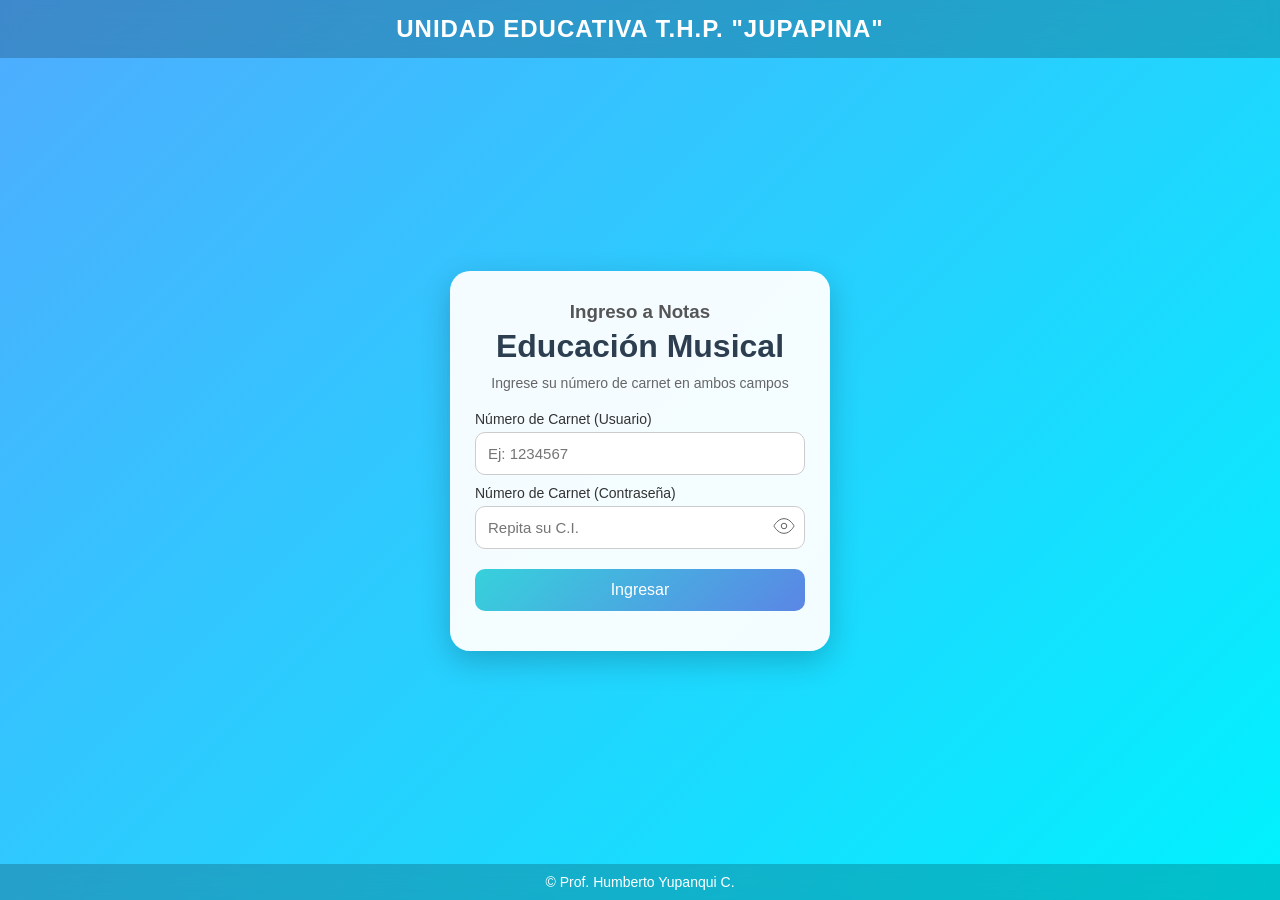
==== index.html @ df98273e "Add files via upload" ====
<!DOCTYPE html>
<html lang="es">
<head>
    <meta charset="UTF-8">
    <meta name="viewport" content="width=device-width, initial-scale=1.0">
    <title>Plataforma de Educación Musical</title>
    <link rel="stylesheet" href="index.css">
</head>

<body>

    <!-- ENCABEZADO -->
    <header>
        <h2>UNIDAD EDUCATIVA T.H.P. "JUPAPINA"</h2>
    </header>

    <!-- CONTENEDOR PRINCIPAL -->
    <div class="container">
        
        <div class="login-box">
            <h3>Ingreso a Notas</h3>
            <h1>Educación Musical</h1>

            <!-- MENSAJE INFORMATIVO -->
            <p class="info">
                Ingrese su número de carnet en ambos campos
            </p>

            <form id="loginForm">

                <!-- USUARIO = CI -->
                <label for="username">Número de Carnet (Usuario)</label>
                <div class="input-container">
                    <input 
                        type="number" 
                        id="username" 
                        name="username" 
                        placeholder="Ej: 1234567"
                        required
                    >
                </div>

                <!-- CONTRASEÑA = CI -->
                <label for="password">Número de Carnet (Contraseña)</label>
                <div class="input-container">
                    <input 
                        type="password" 
                        id="password" 
                        name="password" 
                        placeholder="Repita su C.I."
                        required
                    >

                    <!-- BOTÓN OJITO -->
                    <span class="toggle" onclick="togglePasswordVisibility()">
                        
                        <!-- OJO ABIERTO -->
                        <svg id="eyeOpen" xmlns="http://www.w3.org/2000/svg" 
                            width="22" height="22" viewBox="0 0 24 24" fill="none" stroke="currentColor">
                            <path d="M1 12s4-8 11-8 11 8 11 8-4 8-11 8S1 12 1 12z"/>
                            <circle cx="12" cy="12" r="3"/>
                        </svg>

                        <!-- OJO CERRADO -->
                        <svg id="eyeClose" xmlns="http://www.w3.org/2000/svg" 
                            width="22" height="22" viewBox="0 0 24 24" fill="none" stroke="currentColor" style="display:none;">
                            <path d="M17.94 17.94A10.94 10.94 0 0112 20C5 20 1 12 1 12a21.77 21.77 0 015.06-6.94"/>
                            <path d="M1 1l22 22"/>
                        </svg>

                    </span>
                </div>

                <!-- BOTÓN -->
                <button type="submit">Ingresar</button>

                <!-- MENSAJE -->
                <p id="mensaje"></p>
            </form>
        </div>
    </div>

    <!-- PIE -->
    <footer>
        <p>&copy; Prof. Humberto Yupanqui C.</p>
    </footer>
   
    <script src="menu.js"></script>

</body>
</html>
---- index.css ----
/* RESET */
* {
    margin: 0;
    padding: 0;
    box-sizing: border-box;
}

/* BODY GENERAL */
body {
    font-family: 'Segoe UI', Tahoma, Geneva, Verdana, sans-serif;
    background: linear-gradient(135deg, #4facfe, #00f2fe);
    min-height: 100vh;
    display: flex;
    flex-direction: column;
}

/* ENCABEZADO */
header {
    background: rgba(0, 0, 0, 0.2);
    color: white;
    text-align: center;
    padding: 15px;
    font-weight: bold;
    letter-spacing: 1px;
    backdrop-filter: blur(10px);
}

/* CONTENEDOR */
.container {
    flex: 1;
    display: flex;
    justify-content: center;
    align-items: center;
    padding: 20px;
}

/* CAJA LOGIN */
.login-box {
    background: rgba(255, 255, 255, 0.95);
    padding: 30px 25px;
    border-radius: 20px;
    width: 100%;
    max-width: 380px;
    box-shadow: 0 10px 30px rgba(0,0,0,0.2);
    text-align: center;
    animation: aparecer 0.6s ease;
}

/* ANIMACIÓN */
@keyframes aparecer {
    from {
        opacity: 0;
        transform: translateY(20px);
    }
    to {
        opacity: 1;
        transform: translateY(0);
    }
}

/* TITULOS */
.login-box h3 {
    color: #555;
    margin-bottom: 5px;
}

.login-box h1 {
    color: #2c3e50;
    margin-bottom: 10px;
}

/* TEXTO INFO */
.info {
    font-size: 14px;
    color: #666;
    margin-bottom: 20px;
}

/* LABEL */
label {
    display: block;
    text-align: left;
    font-size: 14px;
    margin: 10px 0 5px;
    color: #333;
}

/* INPUT CONTENEDOR */
.input-container {
    position: relative;
}

/* INPUT */
input {
    width: 100%;
    padding: 12px 40px 12px 12px;
    border-radius: 10px;
    border: 1px solid #ccc;
    outline: none;
    font-size: 15px;
    transition: 0.3s;
}

/* EFECTO INPUT */
input:focus {
    border-color: #3498db;
    box-shadow: 0 0 5px rgba(52,152,219,0.5);
}

/* ICONO OJO */
.toggle {
    position: absolute;
    right: 10px;
    top: 50%;
    transform: translateY(-50%);
    cursor: pointer;
    color: #555;
    transition: 0.3s;
}

.toggle:hover {
    color: #3498db;
    transform: translateY(-50%) scale(1.1);
}

/* BOTÓN */
button {
    width: 100%;
    padding: 12px;
    margin-top: 20px;
    border: none;
    border-radius: 10px;
    background: linear-gradient(135deg, #36d1dc, #5b86e5);
    color: white;
    font-size: 16px;
    cursor: pointer;
    transition: 0.3s;
}

/* EFECTO BOTÓN */
button:hover {
    transform: scale(1.05);
    box-shadow: 0 5px 15px rgba(0,0,0,0.2);
}

button:active {
    transform: scale(0.98);
}

/* MENSAJE */
#mensaje {
    margin-top: 10px;
    font-size: 14px;
    font-weight: bold;
}

/* FOOTER */
footer {
    text-align: center;
    padding: 10px;
    color: white;
    font-size: 14px;
    background: rgba(0,0,0,0.2);
    backdrop-filter: blur(10px);
}

/* ========================= */
/* 📱 RESPONSIVE (CELULAR) */
/* ========================= */
@media (max-width: 480px) {

    .login-box {
        padding: 25px 20px;
        border-radius: 15px;
    }

    h1 {
        font-size: 20px;
    }

    input {
        font-size: 14px;
        padding: 10px 35px 10px 10px;
    }

    button {
        font-size: 14px;
        padding: 10px;
    }
}
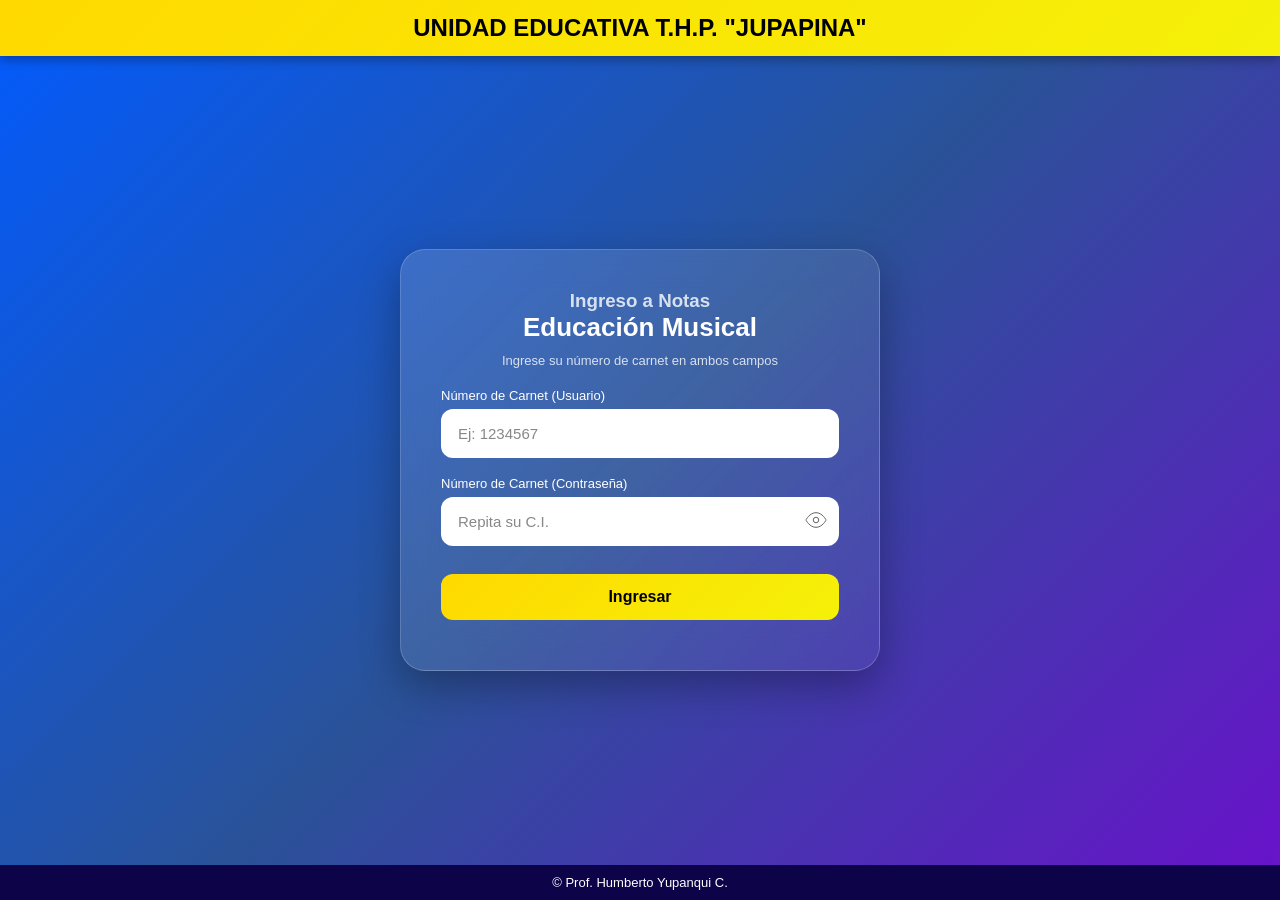
==== commit 1f1a4169: "index.html" ====
--- a/index.html
+++ b/index.html
@@ -5,6 +5,9 @@
     <meta name="viewport" content="width=device-width, initial-scale=1.0">
     <title>Plataforma de Educación Musical</title>
     <link rel="stylesheet" href="index.css">
+        <!-- ✅ PARA APP (PWA) -->
+    <link rel="manifest" href="manifest.json">
+    <meta name="theme-color" content="#4facfe">
 </head>
 
 <body>
@@ -87,5 +90,11 @@
    
     <script src="menu.js"></script>
 
+<script>
+if ("serviceWorker" in navigator) {
+    navigator.serviceWorker.register("sw.js");
+}
+</script>
+
 </body>
-</html>+</html>
--- a/index.css
+++ b/index.css
@@ -1,56 +1,75 @@
-/* RESET */
+/* =========================
+   RESET
+========================= */
 * {
     margin: 0;
     padding: 0;
     box-sizing: border-box;
-}
-
-/* BODY GENERAL */
+    font-family: 'Segoe UI', sans-serif;
+}
+
+/* =========================
+   BODY (FONDO MODERNO)
+========================= */
 body {
-    font-family: 'Segoe UI', Tahoma, Geneva, Verdana, sans-serif;
-    background: linear-gradient(135deg, #4facfe, #00f2fe);
     min-height: 100vh;
+    background: linear-gradient(135deg, #035bfd, #2a5298, #6a11cb);
     display: flex;
     flex-direction: column;
 }
 
-/* ENCABEZADO */
+/* =========================
+   HEADER
+========================= */
 header {
-    background: rgba(0, 0, 0, 0.2);
-    color: white;
-    text-align: center;
-    padding: 15px;
+    position: fixed;
+    top: 0;
+    width: 100%;
+    background: linear-gradient(135deg, #ffd900, #f5f109);
+    text-align: center;
+    padding: 14px;
     font-weight: bold;
-    letter-spacing: 1px;
-    backdrop-filter: blur(10px);
-}
-
-/* CONTENEDOR */
+    box-shadow: 0 4px 10px rgba(0,0,0,0.3);
+    z-index: 1000;
+}
+
+/* =========================
+   CONTENEDOR
+========================= */
 .container {
     flex: 1;
     display: flex;
     justify-content: center;
     align-items: center;
-    padding: 20px;
-}
-
-/* CAJA LOGIN */
+    padding: 90px 15px 70px;
+}
+
+/* =========================
+   LOGIN BOX
+========================= */
 .login-box {
-    background: rgba(255, 255, 255, 0.95);
-    padding: 30px 25px;
-    border-radius: 20px;
-    width: 100%;
-    max-width: 380px;
-    box-shadow: 0 10px 30px rgba(0,0,0,0.2);
-    text-align: center;
-    animation: aparecer 0.6s ease;
+    width: 100%;
+    max-width: 420px;
+
+    background: linear-gradient(135deg, rgba(255,255,255,0.15), rgba(255,255,255,0.05));
+    backdrop-filter: blur(18px);
+
+    border-radius: 25px;
+    padding: 35px 25px;
+    color: white;
+
+    border: 1px solid rgba(255,255,255,0.2);
+
+    box-shadow: 0 15px 40px rgba(0,0,0,0.3);
+
+    animation: fadeIn 0.7s ease;
 }
 
 /* ANIMACIÓN */
-@keyframes aparecer {
+@keyframes fadeIn {
     from {
         opacity: 0;
-        transform: translateY(20px);
+        transform: translateY(40px);
     }
     to {
         opacity: 1;
@@ -58,59 +77,82 @@
     }
 }
 
-/* TITULOS */
+/* =========================
+   TEXTOS
+========================= */
 .login-box h3 {
-    color: #555;
-    margin-bottom: 5px;
+    text-align: center;
+    opacity: 0.8;
 }
 
 .login-box h1 {
-    color: #2c3e50;
+    text-align: center;
     margin-bottom: 10px;
-}
-
-/* TEXTO INFO */
+    font-size: 26px;
+}
+
 .info {
-    font-size: 14px;
-    color: #666;
+    text-align: center;
+    font-size: 13px;
     margin-bottom: 20px;
-}
-
-/* LABEL */
+    opacity: 0.8;
+}
+
+/* =========================
+   INPUTS
+========================= */
 label {
+    font-size: 13px;
+    margin-bottom: 6px;
     display: block;
-    text-align: left;
-    font-size: 14px;
-    margin: 10px 0 5px;
-    color: #333;
-}
-
-/* INPUT CONTENEDOR */
+}
+
 .input-container {
     position: relative;
-}
-
-/* INPUT */
+    margin-bottom: 18px;
+}
+
 input {
     width: 100%;
-    padding: 12px 40px 12px 12px;
-    border-radius: 10px;
-    border: 1px solid #ccc;
+    padding: 14px 45px 14px 15px;
+    border-radius: 12px;
+    border: 2px solid transparent;
     outline: none;
     font-size: 15px;
+
+    background: #ffffff;
+    color: #000;
+
     transition: 0.3s;
 }
 
-/* EFECTO INPUT */
+/* PLACEHOLDER */
+input::placeholder {
+    color: #888;
+}
+
+/* FOCUS MODERNO */
 input:focus {
-    border-color: #3498db;
-    box-shadow: 0 0 5px rgba(52,152,219,0.5);
-}
-
-/* ICONO OJO */
+    border: 2px solid #ffd900;
+    box-shadow: 0 0 8px rgba(255,217,0,0.5);
+    transform: scale(1.02);
+}
+
+/* =========================
+   QUITAR FLECHAS NUMBER
+========================= */
+input[type=number]::-webkit-inner-spin-button,
+input[type=number]::-webkit-outer-spin-button {
+    -webkit-appearance: none;
+    margin: 0;
+}
+
+/* =========================
+   ICONO OJO
+========================= */
 .toggle {
     position: absolute;
-    right: 10px;
+    right: 12px;
     top: 50%;
     transform: translateY(-50%);
     cursor: pointer;
@@ -119,72 +161,98 @@
 }
 
 .toggle:hover {
-    color: #3498db;
-    transform: translateY(-50%) scale(1.1);
-}
-
-/* BOTÓN */
+    color: #000;
+}
+
+/* =========================
+   BOTÓN
+========================= */
 button {
     width: 100%;
-    padding: 12px;
-    margin-top: 20px;
+    padding: 14px;
+    border-radius: 12px;
     border: none;
-    border-radius: 10px;
-    background: linear-gradient(135deg, #36d1dc, #5b86e5);
+
+    background: linear-gradient(135deg, #ffd900, #f5f109);
+    color: #000;
+    font-size: 16px;
+    font-weight: bold;
+
+    margin-top: 10px;
+    cursor: pointer;
+
+    transition: 0.3s;
+}
+
+/* HOVER */
+button:hover {
+    transform: translateY(-2px);
+    box-shadow: 0 10px 20px rgba(0,0,0,0.3);
+}
+
+/* CLICK */
+button:active {
+    transform: scale(0.96);
+}
+
+/* =========================
+   MENSAJE
+========================= */
+#mensaje {
+    text-align: center;
+    margin-top: 10px;
+    font-size: 13px;
+}
+
+/* =========================
+   FOOTER
+========================= */
+footer {
+    position: fixed;
+    bottom: 0;
+    width: 100%;
+    background: #0d0349;
     color: white;
-    font-size: 16px;
-    cursor: pointer;
-    transition: 0.3s;
-}
-
-/* EFECTO BOTÓN */
-button:hover {
-    transform: scale(1.05);
-    box-shadow: 0 5px 15px rgba(0,0,0,0.2);
-}
-
-button:active {
-    transform: scale(0.98);
-}
-
-/* MENSAJE */
-#mensaje {
-    margin-top: 10px;
-    font-size: 14px;
-    font-weight: bold;
-}
-
-/* FOOTER */
-footer {
     text-align: center;
     padding: 10px;
-    color: white;
-    font-size: 14px;
-    background: rgba(0,0,0,0.2);
-    backdrop-filter: blur(10px);
-}
-
-/* ========================= */
-/* 📱 RESPONSIVE (CELULAR) */
-/* ========================= */
+    font-size: 13px;
+}
+
+/* =========================
+   AUTOFILL FIX (IMPORTANTE)
+========================= */
+input:-webkit-autofill,
+input:-webkit-autofill:focus {
+    -webkit-box-shadow: 0 0 0 1000px #ffffff inset !important;
+    -webkit-text-fill-color: #000 !important;
+}
+
+/* =========================
+   RESPONSIVE
+========================= */
+
+/* CELULAR */
 @media (max-width: 480px) {
-
     .login-box {
         padding: 25px 20px;
-        border-radius: 15px;
-    }
-
-    h1 {
-        font-size: 20px;
-    }
-
-    input {
-        font-size: 14px;
-        padding: 10px 35px 10px 10px;
-    }
-
-    button {
-        font-size: 14px;
-        padding: 10px;
-    }
-}
+    }
+
+    .login-box h1 {
+        font-size: 22px;
+    }
+}
+
+/* TABLET */
+@media (min-width: 768px) {
+    .login-box {
+        max-width: 450px;
+    }
+}
+
+/* PC */
+@media (min-width: 1024px) {
+    .login-box {
+        max-width: 480px;
+        padding: 40px;
+    }
+}
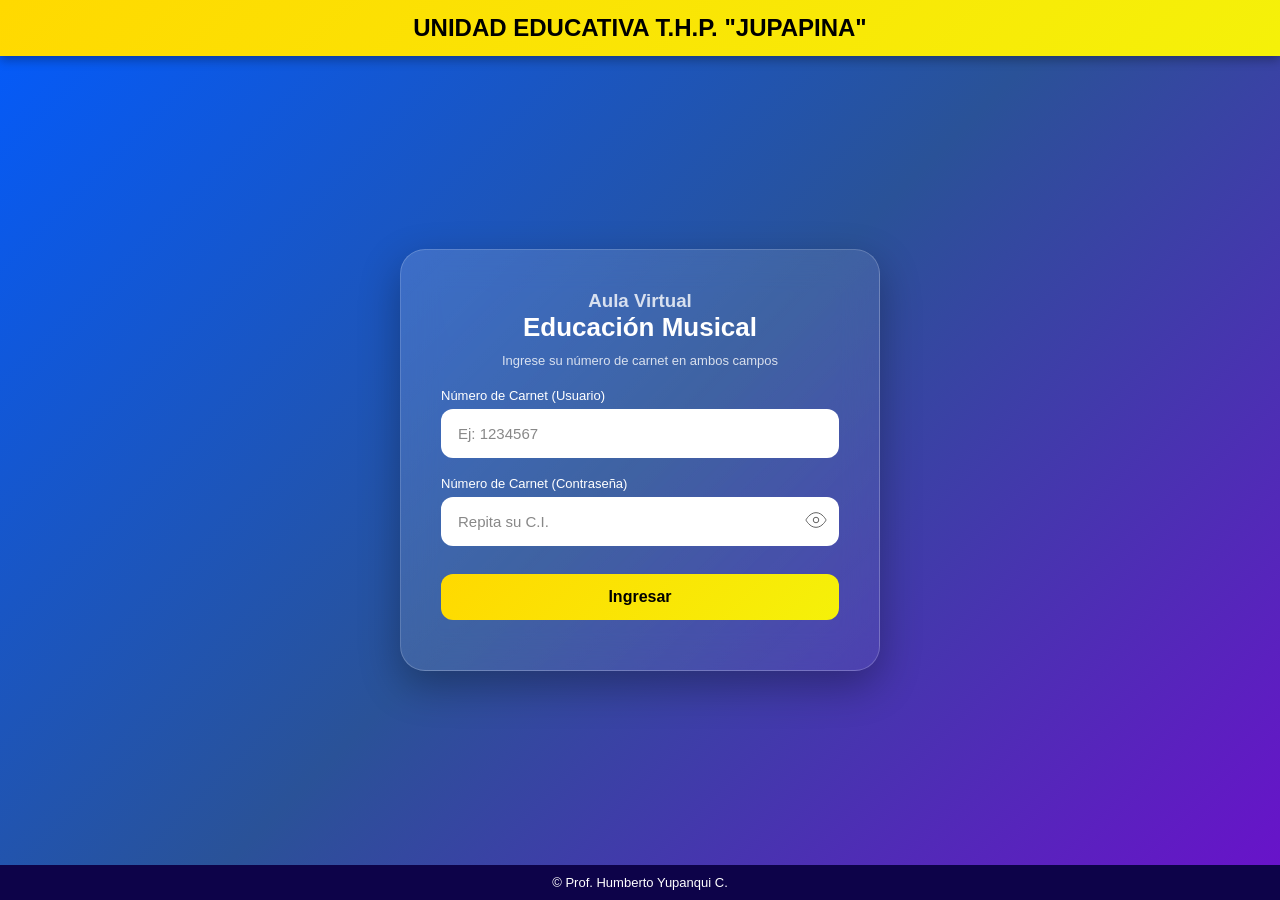
==== commit aa1118e6: "index.html" ====
--- a/index.html
+++ b/index.html
@@ -21,7 +21,7 @@
     <div class="container">
         
         <div class="login-box">
-            <h3>Ingreso a Notas</h3>
+            <h3>Aula Virtual</h3>
             <h1>Educación Musical</h1>
 
             <!-- MENSAJE INFORMATIVO -->
